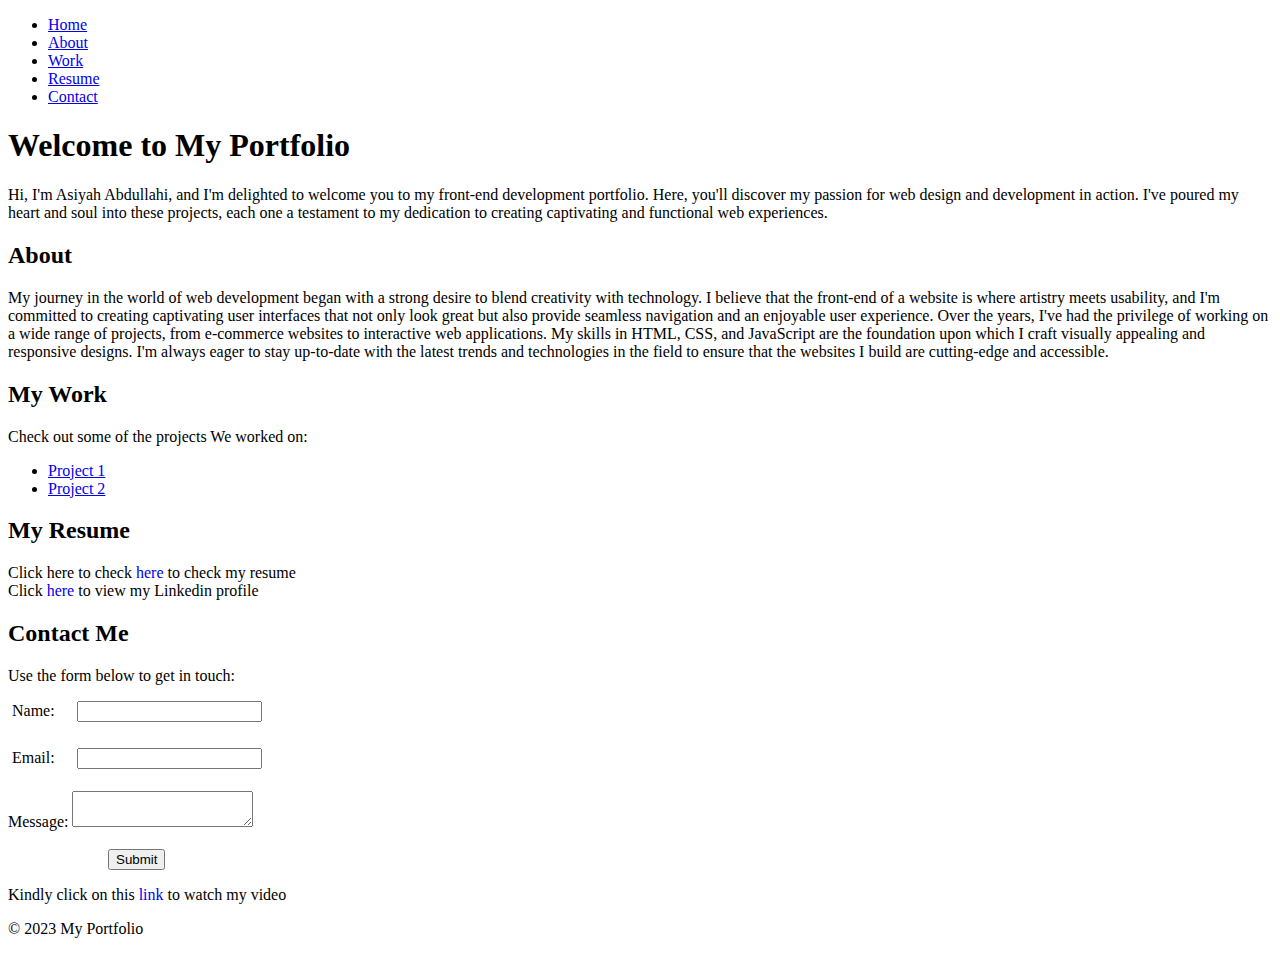
==== index.html @ 3aef5900 "Initaial commit" ====
<!DOCTYPE html>
<html>

<head>
    <title>
        My Portfolio
    </title>
</head>

<body>
    <nav>
        <ul>
            <li> <a href="#">Home</a></li>
            <li><a href="#">About</a></li>
            <li><a href="#">Work</a></li>
            <li><a href="#">Resume</a></li>
            <li><a href="#">Contact</a></li>
        </ul>
    </nav>
    <section id="home">
        <h1>Welcome to My Portfolio</h1>
        <p>Hi, I'm Asiyah Abdullahi, and I'm delighted to welcome you to my front-end development portfolio.
            Here, you'll discover my passion for web design and development in action.
            I've poured my heart and soul into these projects,
            each one a testament to my dedication to creating captivating and functional web experiences.</p>
    </section>
    <section id="about">
        <h2>About</h2>
        <p>My journey in the world of web development began with a strong desire to blend creativity with
        technology. I believe that the front-end of a website is where artistry meets usability, and I'm committed to
        creating captivating user interfaces that not only look great but also provide seamless navigation and an
        enjoyable user experience.
        Over the years, I've had the privilege of working on a wide range of projects,
        from e-commerce websites to interactive web applications.
        My skills in HTML, CSS, and JavaScript are the foundation upon which I craft visually appealing and responsive
        designs.
        I'm always eager to stay up-to-date with the latest trends and technologies in the field to ensure that the
        websites I build are cutting-edge and accessible.</p>
    </section>

    <section id="work">
        <h2>My Work</h2>
        <p>Check out some of the projects We worked on:</p>
        <ul>
            <li><a href="work/project1.html">Project 1</a></li>
            <li><a href="work/project2.html">Project 2</a></li>
        </ul>
    </section>

    <section id="resume">
        <h2>My Resume</h2>
        <p>
            Click here to check <a style="text-decoration: none;" target="_blank" href="resume.html">here</a> to check
            my resume
            <br>
            Click <a style="text-decoration: none;" target="_blank"
                href="https://www.linkedin.com/in/abdullahi-asiyah-ab64a6262/">here</a> to view my Linkedin profile
    </section>

    <section id="contact">
        <h2>Contact Me</h2>
        <p>Use the form below to get in touch:</p>
        <form action="contact.php" method="post">
            <div style="margin: 4px;">
                <label for="name">Name:</label>
                <input style="margin-left: 18px;" type="text" id="name" name="name" required>
            </div>
            <br>
            <div style="margin: 4px;">
                <label for="email">Email:</label>
                <input style="margin-left: 18px;" type="email" id="email" name="email" required>
            </div>
            <br>
            <div style="margin: 4x;">
                <label for="message">Message:</label>
                <textarea id="message" name="message" cols="20" required></textarea>
                <div>
                    <br>
                    <div style="margin-left: 100px;">
                        <button type="submit">Submit</button>
                    </div>
        </form>
    </section>

    <section>
        <p> Kindly click on this <a style="text-decoration: none;" target="_blank" href="https://www.w3schools.com/html/mov_bbb.mp4">link</a> to watch my video</p>
    </section>
    <footer>
        <p>&copy; 2023 My Portfolio</p>
    </footer>



</body>

</html>
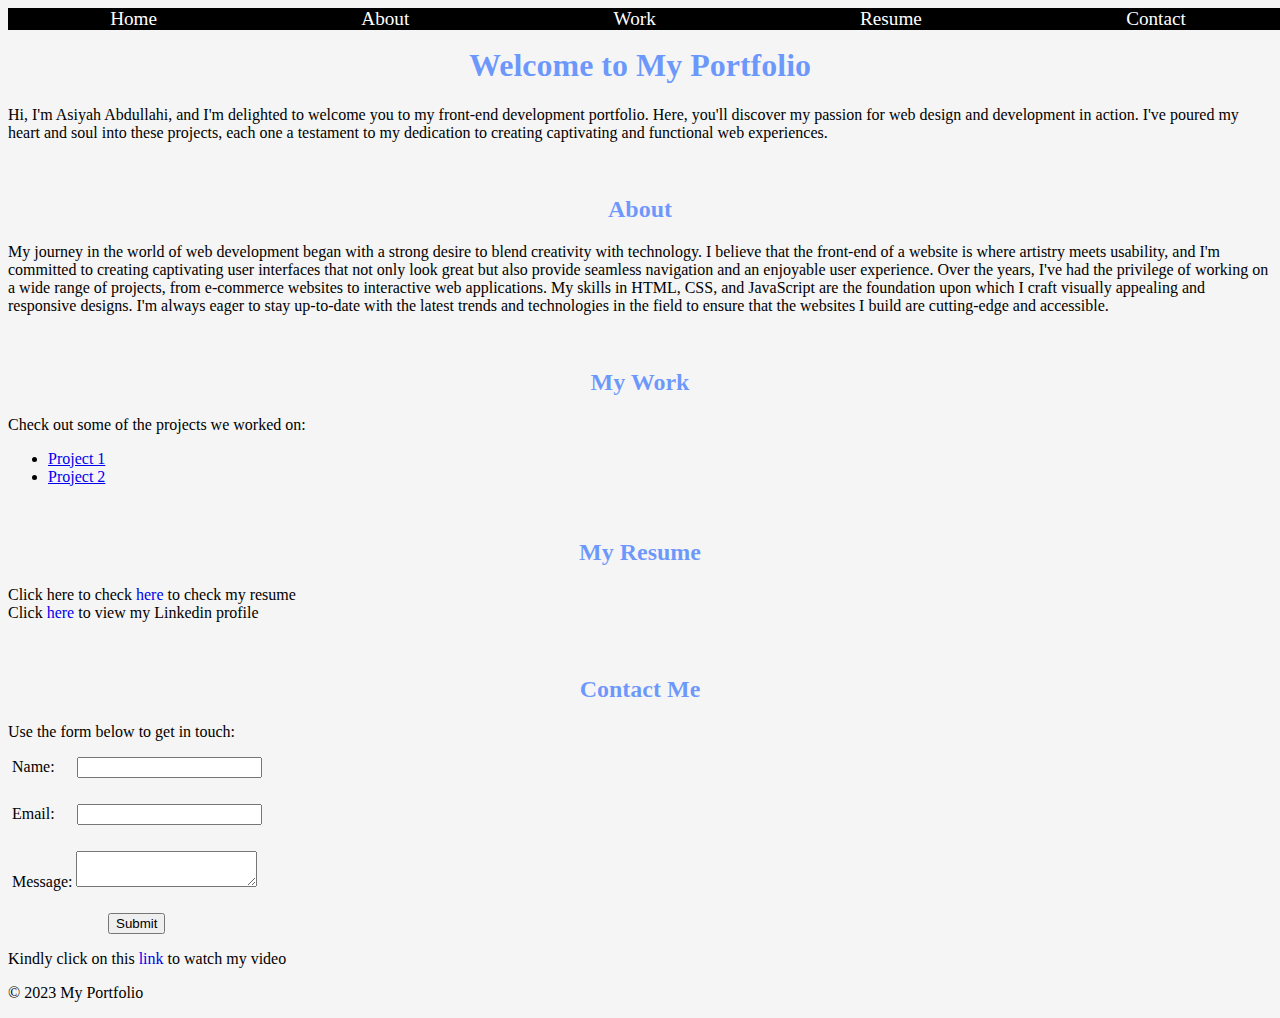
==== commit 39f0061a: "git init" ====
--- a/index.html
+++ b/index.html
@@ -1,96 +1,135 @@
 <!DOCTYPE html>
-<html>
+<html lang="en">
+  <head>
+    <title>My Portfolio</title>
+    <link rel="stylesheet" href="style/styles.css" />
+  </head>
 
-<head>
-    <title>
-        My Portfolio
-    </title>
-</head>
+  <body>
+    <nav style="position: fixed; width: 100%">
+      <div class="nav">
+        <a class="mylinks" href="#home">Home</a>
+        <a class="mylinks" href="#about">About</a>
+        <a class="mylinks" href="#work">Work</a>
+        <a class="mylinks" href="#resume">Resume</a>
+        <a class="mylinks" href="#contact">Contact</a>
+      </div>
+    </nav>
 
-<body>
-    <nav>
-        <ul>
-            <li> <a href="#">Home</a></li>
-            <li><a href="#">About</a></li>
-            <li><a href="#">Work</a></li>
-            <li><a href="#">Resume</a></li>
-            <li><a href="#">Contact</a></li>
-        </ul>
-    </nav>
     <section id="home">
-        <h1>Welcome to My Portfolio</h1>
-        <p>Hi, I'm Asiyah Abdullahi, and I'm delighted to welcome you to my front-end development portfolio.
-            Here, you'll discover my passion for web design and development in action.
-            I've poured my heart and soul into these projects,
-            each one a testament to my dedication to creating captivating and functional web experiences.</p>
+        <br>
+      <h1>Welcome to My Portfolio</h1>
+      <p >
+        Hi, I'm Asiyah Abdullahi, and I'm delighted to welcome you to my
+        front-end development portfolio. Here, you'll discover my passion for
+        web design and development in action. I've poured my heart and soul into
+        these projects, each one a testament to my dedication to creating
+        captivating and functional web experiences.
+      </p>
     </section>
+
     <section id="about">
-        <h2>About</h2>
-        <p>My journey in the world of web development began with a strong desire to blend creativity with
-        technology. I believe that the front-end of a website is where artistry meets usability, and I'm committed to
-        creating captivating user interfaces that not only look great but also provide seamless navigation and an
-        enjoyable user experience.
-        Over the years, I've had the privilege of working on a wide range of projects,
-        from e-commerce websites to interactive web applications.
-        My skills in HTML, CSS, and JavaScript are the foundation upon which I craft visually appealing and responsive
-        designs.
-        I'm always eager to stay up-to-date with the latest trends and technologies in the field to ensure that the
-        websites I build are cutting-edge and accessible.</p>
+        <br>
+      <h2>About</h2>
+      <p>
+        My journey in the world of web development began with a strong desire to
+        blend creativity with technology. I believe that the front-end of a
+        website is where artistry meets usability, and I'm committed to creating
+        captivating user interfaces that not only look great but also provide
+        seamless navigation and an enjoyable user experience. Over the years,
+        I've had the privilege of working on a wide range of projects, from
+        e-commerce websites to interactive web applications. My skills in HTML,
+        CSS, and JavaScript are the foundation upon which I craft visually
+        appealing and responsive designs. I'm always eager to stay up-to-date
+        with the latest trends and technologies in the field to ensure that the
+        websites I build are cutting-edge and accessible.
+      </p>
     </section>
 
     <section id="work">
-        <h2>My Work</h2>
-        <p>Check out some of the projects We worked on:</p>
-        <ul>
-            <li><a href="work/project1.html">Project 1</a></li>
-            <li><a href="work/project2.html">Project 2</a></li>
-        </ul>
+        <br>
+      <h2>My Work</h2>
+      <p>Check out some of the projects we worked on:</p>
+      <ul>
+        <li><a href="work/project1.html">Project 1</a></li>
+        <li><a href="work/project2.html">Project 2</a></li>
+      </ul>
     </section>
 
     <section id="resume">
-        <h2>My Resume</h2>
-        <p>
-            Click here to check <a style="text-decoration: none;" target="_blank" href="resume.html">here</a> to check
-            my resume
-            <br>
-            Click <a style="text-decoration: none;" target="_blank"
-                href="https://www.linkedin.com/in/abdullahi-asiyah-ab64a6262/">here</a> to view my Linkedin profile
+        <br>
+      <h2>My Resume</h2>
+      <p>
+        Click here to check
+        <a style="text-decoration: none" target="_blank" href="resume.html"
+          >here</a
+        >
+        to check my resume
+        <br />
+        Click
+        <a
+          style="text-decoration: none"
+          target="_blank"
+          href="https://www.linkedin.com/in/abdullahi-asiyah-ab64a6262/"
+          >here</a
+        >
+        to view my Linkedin profile
+      </p>
     </section>
 
     <section id="contact">
-        <h2>Contact Me</h2>
-        <p>Use the form below to get in touch:</p>
-        <form action="contact.php" method="post">
-            <div style="margin: 4px;">
-                <label for="name">Name:</label>
-                <input style="margin-left: 18px;" type="text" id="name" name="name" required>
-            </div>
-            <br>
-            <div style="margin: 4px;">
-                <label for="email">Email:</label>
-                <input style="margin-left: 18px;" type="email" id="email" name="email" required>
-            </div>
-            <br>
-            <div style="margin: 4x;">
-                <label for="message">Message:</label>
-                <textarea id="message" name="message" cols="20" required></textarea>
-                <div>
-                    <br>
-                    <div style="margin-left: 100px;">
-                        <button type="submit">Submit</button>
-                    </div>
-        </form>
+        <br>
+      <h2>Contact Me</h2>
+      <p>Use the form below to get in touch:</p>
+      <form action="contact.php" method="post">
+        <div style="margin: 4px">
+          <label for="name">Name:</label>
+          <input
+            style="margin-left: 18px"
+            type="text"
+            id="name"
+            name="name"
+            required
+          />
+        </div>
+        <br />
+        <div style="margin: 4px">
+          <label for="email">Email:</label>
+          <input
+            style="margin-left: 18px"
+            type="email"
+            id="email"
+            name="email"
+            required
+          />
+        </div>
+        <br />
+        <div style="margin: 4px">
+          <label for="message">Message:</label>
+          <textarea id="message" name="message" cols="20" required></textarea>
+        </div>
+
+        <br />
+        <div style="margin-left: 100px">
+          <button type="submit">Submit</button>
+        </div>
+      </form>
     </section>
 
     <section>
-        <p> Kindly click on this <a style="text-decoration: none;" target="_blank" href="https://www.w3schools.com/html/mov_bbb.mp4">link</a> to watch my video</p>
+      <p>
+        Kindly click on this
+        <a
+          style="text-decoration: none"
+          target="_blank"
+          href="https://www.w3schools.com/html/mov_bbb.mp4"
+          >link</a
+        >
+        to watch my video
+      </p>
     </section>
     <footer>
-        <p>&copy; 2023 My Portfolio</p>
+      <p>&copy; 2023 My Portfolio</p>
     </footer>
-
-
-
-</body>
-
-</html>+  </body>
+</html>
--- a/style/styles.css
+++ b/style/styles.css
@@ -0,0 +1,29 @@
+.nav {
+  background-color: black;
+  justify-content: space-around;
+  text-align: center;
+  font-size: larger;
+  font-family: Roboto;
+  display: flex;
+}
+.mylinks {
+  text-decoration: none;
+  text-align: center;
+  font-family: Roboto;
+  color: #ffffff;
+}
+p {
+    font-family: open sans;
+    color: black;
+    text-align: left;
+
+}
+h1,h2 {
+    text-align: center;
+    color: rgba(0, 81, 255, 0.559)
+}
+body {
+    background-color: whitesmoke
+}
+
+
